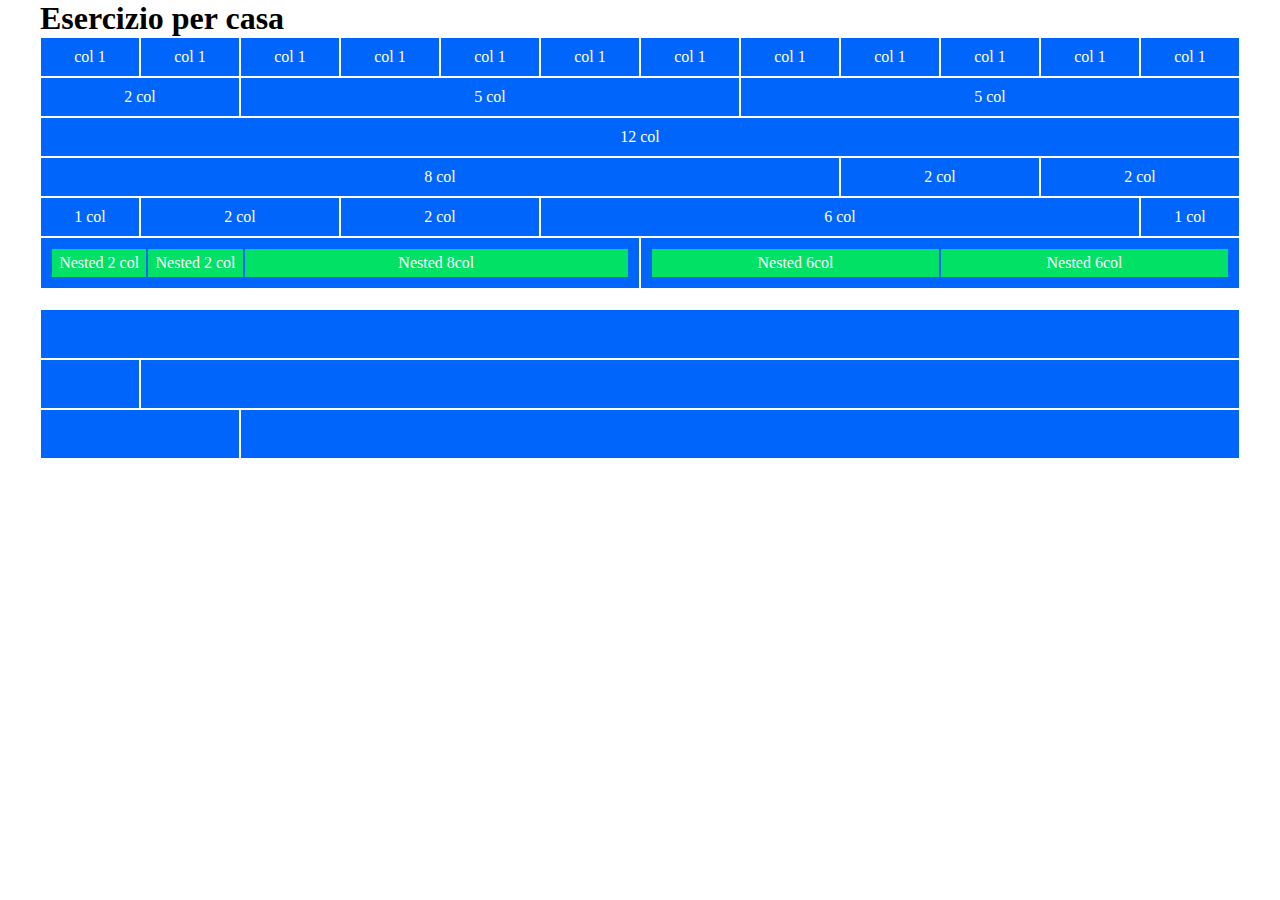
==== index.html @ c4e59e7a "first commit" ====
<!DOCTYPE html>
<html lang="en">
<head>
    <meta charset="UTF-8">
    <meta http-equiv="X-UA-Compatible" content="IE=edge">
    <meta name="viewport" content="width=device-width, initial-scale=1.0">
    <link rel="stylesheet" href="https://cdnjs.cloudflare.com/ajax/libs/font-awesome/6.2.0/css/all.min.css" integrity="sha512-xh6O/CkQoPOWDdYTDqeRdPCVd1SpvCA9XXcUnZS2FmJNp1coAFzvtCN9BmamE+4aHK8yyUHUSCcJHgXloTyT2A==" crossorigin="anonymous" referrerpolicy="no-referrer" />
    <link rel="stylesheet" href="./css/12bool.css">
    <link rel="stylesheet" href="./css/mediaquery.css">
    <link rel="stylesheet" href="./css/style.css">
    <title>12bool</title>
</head>
<body>
    <div class="container">
        <h1>Esercizio per casa</h1>
        <div class="row">
            <div class="col-1 debug">col 1</div>
            <div class="col-1 debug">col 1</div>
            <div class="col-1 debug">col 1</div>
            <div class="col-1 debug">col 1</div>
            <div class="col-1 debug">col 1</div>
            <div class="col-1 debug">col 1</div>
            <div class="col-1 debug">col 1</div>
            <div class="col-1 debug">col 1</div>
            <div class="col-1 debug">col 1</div>
            <div class="col-1 debug">col 1</div>
            <div class="col-1 debug">col 1</div>
            <div class="col-1 debug">col 1</div>
        </div>

        <div class="row">
            <div class="col-2 debug">2 col</div>
            <div class="col-5 debug">5 col</div>
            <div class="col-5 debug">5 col</div>
        </div>

        <div class="row">
            <div class="col-12 debug">12 col</div>
        </div>

        <div class="row">
            <div class="col-8 debug">8 col</div>
            <div class="col-2 debug">2 col</div>
            <div class="col-2 debug">2 col</div>
        </div>

        <div class="row">
            <div class="col-1 debug">1 col</div>
            <div class="col-2 debug">2 col</div>
            <div class="col-2 debug">2 col</div>
            <div class="col-6 debug">6 col</div>
            <div class="col-1 debug">1 col</div>
        </div>

        <div class="row">
            <div class="col-6 row debug">
                <div class="col-2 nest">Nested 2 col</div>
                <div class="col-2 nest">Nested 2 col</div>
                <div class="col-8 nest">Nested 8col</div>
            </div>
            <div class="col-6 row debug">
                <div class="col-6 nest">Nested 6col</div>
                <div class="col-6 nest">Nested 6col</div>
            </div>

            <div class="pd-10"></div>

            <div class="col-12 debug2"></div>

            <div class="col-1 debug2"></div>
            <div class="col-11 debug"></div>

            <div class="col-2 debug2"></div>
            <div class="col-10 debug2"></div>
        </div>

    </div>
</body>
</html>
---- css/12bool.css ----
*{
    margin: 0;
    padding: 0;
    box-sizing: border-box;
}

.container-fluid{
    width: 100%;
}

.container{
    max-width: 1200px;
    margin: 0 auto;
}

.row{
    display: flex;
    flex-flow: row wrap;
}

[class*="col-"] {
    flex: 0 0 auto;
}

.col{
    flex-grow: 1;
    flex-basis: 0;
    max-width: 100%;
}
.col-1{
    max-width: calc((100% / 12) * 1);
    flex-basis: calc((100% / 12) * 1);
}
.col-2{
    max-width: calc((100% / 12) * 2);
    flex-basis: calc((100% / 12) * 2);
}
.col-3{
    max-width: calc((100% / 12) * 3);
    flex-basis: calc((100% / 12) * 3);
}
.col-4{
    max-width: calc((100% / 12) * 4);
    flex-basis: calc((100% / 12) * 4);
}
.col-5{
    max-width: calc((100% / 12) * 5);
    flex-basis: calc((100% / 12) * 5);
}
.col-6{
    max-width: calc((100% / 12) * 6);
    flex-basis: calc((100% / 12) * 6);
}
.col-7{
    max-width: calc((100% / 12) * 7);
    flex-basis: calc((100% / 12) * 7);
}
.col-8{
    max-width: calc((100% / 12) * 8);
    flex-basis: calc((100% / 12) * 8);
}
.col-9{
    flex-basis: calc((100% / 12) * 9);
    max-width: calc((100% / 12) * 9);
}
.col-10{
    flex-basis: calc((100% / 12) * 10);
    max-width: calc((100% / 12) * 10);
}
.col-11{
    flex-basis: calc((100% / 12) * 11);
    max-width: calc((100% / 12) * 11);
}
.col-12{
    flex-basis: calc((100% / 12) * 12);
    max-width: calc((100% / 12) * 12);
}

/* OFFSET */
.col-offset-1{
    margin-left: calc((100% 12) * 1);
}
.col-offset-2{
    margin-left: calc((100% 12) * 2);
}
.col-offset-3{
    margin-left: calc((100% 12) * 3);
}
.col-offset-4{
    margin-left: calc((100% 12) * 4);
}
.col-offset-5{
    margin-left: calc((100% 12) * 5);
}
.col-offset-6{
    margin-left: calc((100% 12) * 6);
}
.col-offset-7{
    margin-left: calc((100% 12) * 7);
}
.col-offset-8{
    margin-left: calc((100% 12) * 8);
}
.col-offset-9{
    margin-left: calc((100% 12) * 9);
}
.col-offset-10{
    margin-left: calc((100% 12) * 10);
}
.col-offset-11{
    margin-left: calc((100% 12) * 11);
}
.col-offset-12{
    margin-left: calc((100% 12) * 12);
}

.pd-10{
    padding: 10px;
}
---- css/mediaquery.css ----
/* #### MOBILE FIRST #### */


@media screen and (min-width: 575px){
    .col-sm-1{
        max-width: ((100% / 1) * 1);
        flex-basis: ((100% / 1) * 1);
    }
    .col-sm-2{
        max-width: ((100% / 2) * 2);
        flex-basis: ((100% / 2) * 2);
    }
    .col-sm-3{
        max-width: ((100% / 3) * 3);
        flex-basis: ((100% / 3) * 3);
    }
    .col-sm-4{
        max-width: ((100% / 4) * 4);
        flex-basis: ((100% / 4) * 4);
    }
    .col-sm-5{
        max-width: ((100% / 5) * 5);
        flex-basis: ((100% / 5) * 5);
    }
    .col-sm-6{
        max-width: ((100% / 6) * 6);
        flex-basis: ((100% / 6) * 6);
    }
    .col-sm-7{
        max-width: ((100% / 7) * 7);
        flex-basis: ((100% / 7) * 7);
    }
    .col-sm-8{
        max-width: ((100% / 8) * 8);
        flex-basis: ((100% / 8) * 8);
    }
    .col-sm-9{
        flex-basis: ((100% / 9) * 9);
        max-width: ((100% / 9) * 9);
    }
    .col-sm-10{
        flex-basis: ((100% / 10) * 10);
        max-width: ((100% / 10) * 10);
    }
    .col-sm-11{
        flex-basis: ((100% / 11) * 11);
        max-width: ((100% / 11) * 11);
    }
    .col-sm-12{
        flex-basis: ((100% / 12) * 12);
        max-width: ((100% / 12) * 12);
    }

    .col-sm-offset-1{
        margin-left: calc((100% 12) * 1);
    }
    .col-sm-offset-2{
        margin-left: calc((100% 12) * 2);
    }
    .col-sm-offset-3{
        margin-left: calc((100% 12) * 3);
    }
    .col-sm-offset-4{
        margin-left: calc((100% 12) * 4);
    }
    .col-sm-offset-5{
        margin-left: calc((100% 12) * 5);
    }
    .col-sm-offset-6{
        margin-left: calc((100% 12) * 6);
    }
    .col-sm-offset-7{
        margin-left: calc((100% 12) * 7);
    }
    .col-sm-offset-8{
        margin-left: calc((100% 12) * 8);
    }
    .col-sm-offset-9{
        margin-left: calc((100% 12) * 9);
    }
    .col-sm-offset-10{
        margin-left: calc((100% 12) * 10);
    }
    .col-sm-offset-11{
        margin-left: calc((100% 12) * 11);
    }
    .col-sm-offset-12{
        margin-left: calc((100% 12) * 12);
    }
}

@media screen and (min-width: 768px){
    .col-md-1{
        max-width: ((100% / 1) * 1);
        flex-basis: ((100% / 1) * 1);
    }
    .col-md-2{
        max-width: ((100% / 2) * 2);
        flex-basis: ((100% / 2) * 2);
    }
    .col-md-3{
        max-width: ((100% / 3) * 3);
        flex-basis: ((100% / 3) * 3);
    }
    .col-md-4{
        max-width: ((100% / 4) * 4);
        flex-basis: ((100% / 4) * 4);
    }
    .col-md-5{
        max-width: ((100% / 5) * 5);
        flex-basis: ((100% / 5) * 5);
    }
    .col-md-6{
        max-width: ((100% / 6) * 6);
        flex-basis: ((100% / 6) * 6);
    }
    .col-md-7{
        max-width: ((100% / 7) * 7);
        flex-basis: ((100% / 7) * 7);
    }
    .col-md-8{
        max-width: ((100% / 8) * 8);
        flex-basis: ((100% / 8) * 8);
    }
    .col-md-9{
        flex-basis: ((100% / 9) * 9);
        max-width: ((100% / 9) * 9);
    }
    .col-md-10{
        flex-basis: ((100% / 10) * 10);
        max-width: ((100% / 10) * 10);
    }
    .col-md-11{
        flex-basis: ((100% / 11) * 11);
        max-width: ((100% / 11) * 11);
    }
    .col-md-12{
        flex-basis: ((100% / 12) * 12);
        max-width: ((100% / 12) * 12);
    }

    .col-md-offset-1{
        margin-left: calc((100% 12) * 1);
    }
    .col-md-offset-2{
        margin-left: calc((100% 12) * 2);
    }
    .col-md-offset-3{
        margin-left: calc((100% 12) * 3);
    }
    .col-md-offset-4{
        margin-left: calc((100% 12) * 4);
    }
    .col-md-offset-5{
        margin-left: calc((100% 12) * 5);
    }
    .col-md-offset-6{
        margin-left: calc((100% 12) * 6);
    }
    .col-md-offset-7{
        margin-left: calc((100% 12) * 7);
    }
    .col-md-offset-8{
        margin-left: calc((100% 12) * 8);
    }
    .col-md-offset-9{
        margin-left: calc((100% 12) * 9);
    }
    .col-md-offset-10{
        margin-left: calc((100% 12) * 10);
    }
    .col-md-offset-11{
        margin-left: calc((100% 12) * 11);
    }
    .col-md-offset-12{
        margin-left: calc((100% 12) * 12);
    }
}

@media screen and (min-width: 992px){
    .col-lg-1{
        max-width: ((100% / 1) * 1);
        flex-basis: ((100% / 1) * 1);
    }
    .col-lg-2{
        max-width: ((100% / 2) * 2);
        flex-basis: ((100% / 2) * 2);
    }
    .col-lg-3{
        max-width: ((100% / 3) * 3);
        flex-basis: ((100% / 3) * 3);
    }
    .col-lg-4{
        max-width: ((100% / 4) * 4);
        flex-basis: ((100% / 4) * 4);
    }
    .col-lg-5{
        max-width: ((100% / 5) * 5);
        flex-basis: ((100% / 5) * 5);
    }
    .col-lg-6{
        max-width: ((100% / 6) * 6);
        flex-basis: ((100% / 6) * 6);
    }
    .col-lg-7{
        max-width: ((100% / 7) * 7);
        flex-basis: ((100% / 7) * 7);
    }
    .col-lg-8{
        max-width: ((100% / 8) * 8);
        flex-basis: ((100% / 8) * 8);
    }
    .col-lg-9{
        flex-basis: ((100% / 9) * 9);
        max-width: ((100% / 9) * 9);
    }
    .col-lg-10{
        flex-basis: ((100% / 10) * 10);
        max-width: ((100% / 10) * 10);
    }
    .col-lg-11{
        flex-basis: ((100% / 11) * 11);
        max-width: ((100% / 11) * 11);
    }
    .col-lg-12{
        flex-basis: ((100% / 12) * 12);
        max-width: ((100% / 12) * 12);
    }

    .col-lg-offset-1{
        margin-left: calc((100% 12) * 1);
    }
    .col-lg-offset-2{
        margin-left: calc((100% 12) * 2);
    }
    .col-lg-offset-3{
        margin-left: calc((100% 12) * 3);
    }
    .col-lg-offset-4{
        margin-left: calc((100% 12) * 4);
    }
    .col-lg-offset-5{
        margin-left: calc((100% 12) * 5);
    }
    .col-lg-offset-6{
        margin-left: calc((100% 12) * 6);
    }
    .col-lg-offset-7{
        margin-left: calc((100% 12) * 7);
    }
    .col-lg-offset-8{
        margin-left: calc((100% 12) * 8);
    }
    .col-lg-offset-9{
        margin-left: calc((100% 12) * 9);
    }
    .col-lg-offset-10{
        margin-left: calc((100% 12) * 10);
    }
    .col-lg-offset-11{
        margin-left: calc((100% 12) * 11);
    }
    .col-lg-offset-12{
        margin-left: calc((100% 12) * 12);
    }
}
---- css/style.css ----
:root{

}

.debug{
    border: 1px solid #ffffff;
    background-color: #0065fa;
    color: #ffffff;
    padding: 10px;
    text-align: center;
}

.debug2{
    border: 1px solid #ffffff;
    background-color: #0065fa;
    min-height: 50px;
}
.nest{
    border: 1px solid #0065fa;
    color: #ffffff;
    background-color: #00e165;
    padding: 5px;
    text-align: center;
}
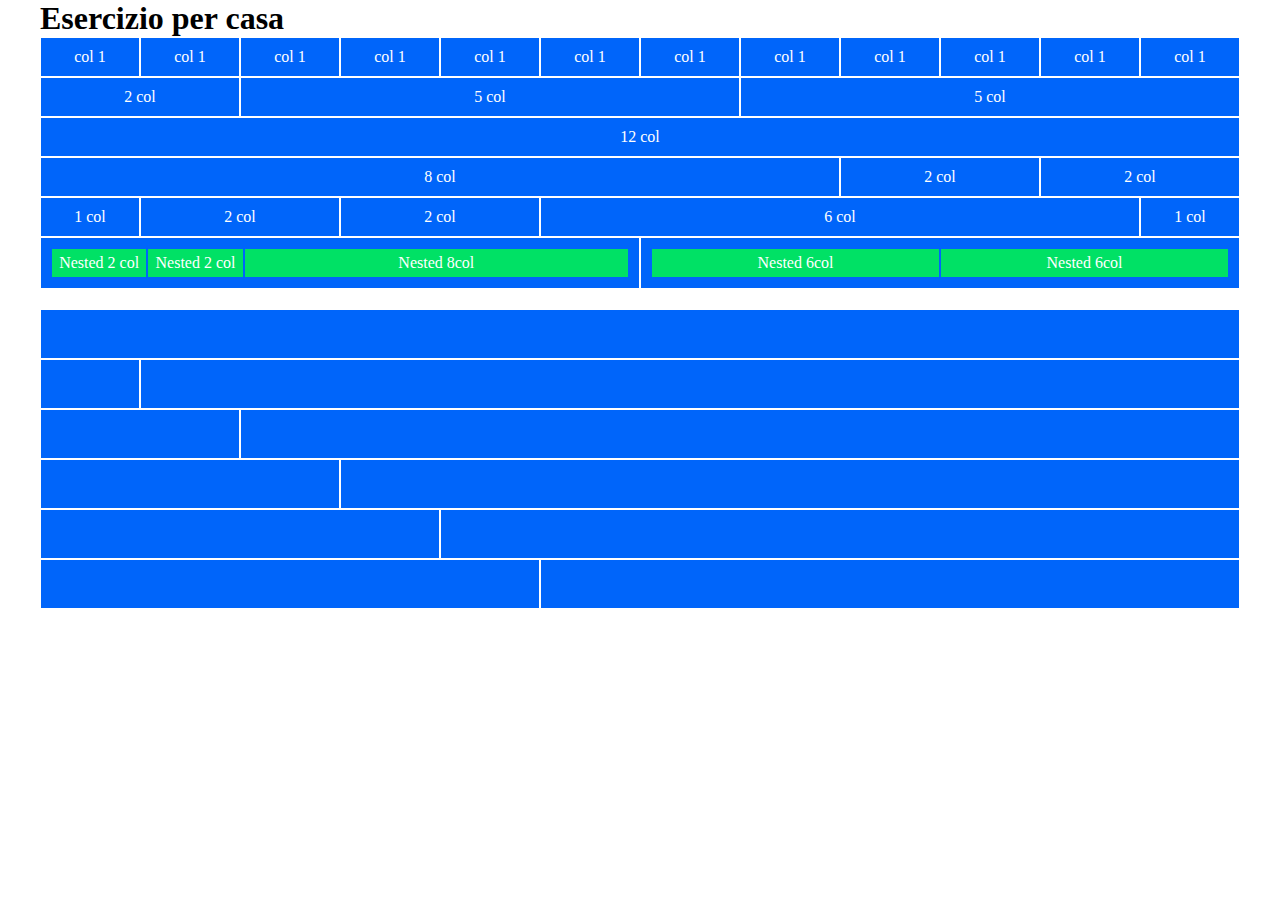
==== commit 01b568d4: "inizio offset" ====
--- a/index.html
+++ b/index.html
@@ -72,6 +72,18 @@
 
             <div class="col-2 debug2"></div>
             <div class="col-10 debug2"></div>
+
+            <div class="col-3 debug2"></div>
+            <div class="col-9 debug2"></div>
+
+            <div class="col-4 debug2"></div>
+            <div class="col-8 debug2"></div>
+
+            <div class="col-5 debug2"></div>
+            <div class="col-7 debug2"></div>
+
+            <div class="col6 debug2"></div>
+            <div class="col6 debug2"></div>
         </div>
 
     </div>
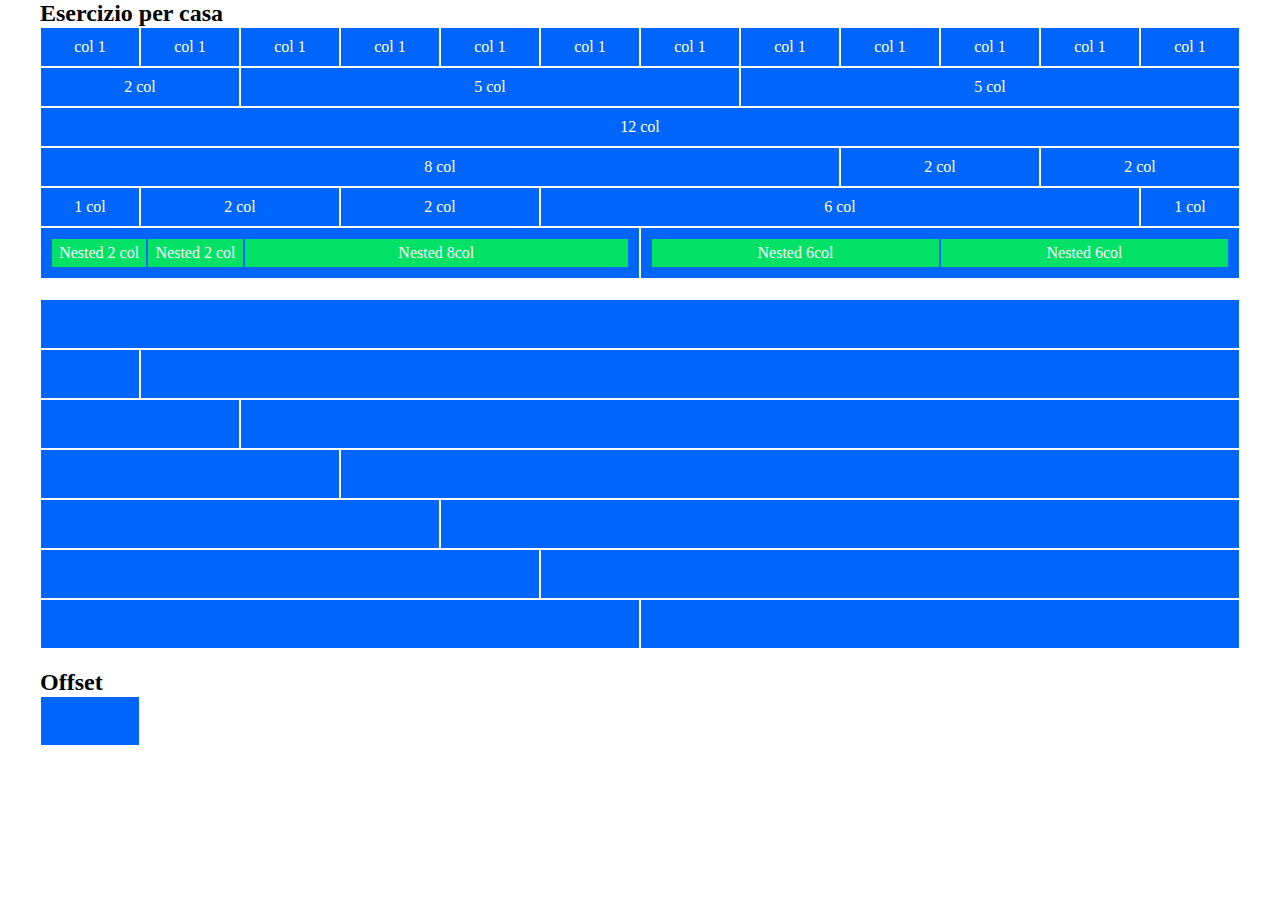
==== commit 6bf270cf: "Offset" ====
--- a/index.html
+++ b/index.html
@@ -12,7 +12,7 @@
 </head>
 <body>
     <div class="container">
-        <h1>Esercizio per casa</h1>
+        <h2>Esercizio per casa</h2>
         <div class="row">
             <div class="col-1 debug">col 1</div>
             <div class="col-1 debug">col 1</div>
@@ -29,9 +29,9 @@
         </div>
 
         <div class="row">
-            <div class="col-2 debug">2 col</div>
-            <div class="col-5 debug">5 col</div>
-            <div class="col-5 debug">5 col</div>
+            <div class="col-2 col-sm-4 debug">2 col</div>
+            <div class="col-5 col-sm-4 debug">5 col</div>
+            <div class="col-5 col-sm-4 debug">5 col</div>
         </div>
 
         <div class="row">
@@ -62,13 +62,14 @@
                 <div class="col-6 nest">Nested 6col</div>
                 <div class="col-6 nest">Nested 6col</div>
             </div>
-
+        </div>
             <div class="pd-10"></div>
 
+        <div class="row">
             <div class="col-12 debug2"></div>
 
             <div class="col-1 debug2"></div>
-            <div class="col-11 debug"></div>
+            <div class="col-11 debug2"></div>
 
             <div class="col-2 debug2"></div>
             <div class="col-10 debug2"></div>
@@ -82,10 +83,15 @@
             <div class="col-5 debug2"></div>
             <div class="col-7 debug2"></div>
 
-            <div class="col6 debug2"></div>
-            <div class="col6 debug2"></div>
+            <div class="col-6 debug2"></div>
+            <div class="col-6 debug2"></div>
         </div>
 
+        <div class="pd-10"></div>
+
+        <h2>Offset</h2>
+        <div class="col-1 debug2"></div>
+        
     </div>
 </body>
 </html>--- a/css/12bool.css
+++ b/css/12bool.css
@@ -114,6 +114,7 @@
     margin-left: calc((100% 12) * 12);
 }
 
+/* Padding */
 .pd-10{
     padding: 10px;
 }--- a/css/mediaquery.css
+++ b/css/mediaquery.css
@@ -1,54 +1,229 @@
-/* #### MOBILE FIRST #### */
-
-
-@media screen and (min-width: 575px){
+
+@media screen and (max-width: 992px){
+    .col-lg-1{
+        max-width: calc((100% / 12) * 1);
+        flex-basis: calc((100% / 12) * 1);
+    }
+    .col-lg-2{
+        max-width: calc((100% / 12) * 2);
+        flex-basis: calc((100% / 12) * 2);
+    }
+    .col-lg-3{
+        max-width: calc((100% / 12) * 3);
+        flex-basis: calc((100% / 12) * 3);
+    }
+    .col-lg-4{
+        max-width: calc((100% / 12) * 4);
+        flex-basis: calc((100% / 12) * 4);
+    }
+    .col-lg-5{
+        max-width: calc((100% / 12) * 5);
+        flex-basis: calc((100% / 12) * 5);
+    }
+    .col-lg-6{
+        max-width: calc((100% / 12) * 6);
+        flex-basis: calc((100% / 12) * 6);
+    }
+    .col-lg-7{
+        max-width: calc((100% / 12) * 7);
+        flex-basis: calc((100% / 12) * 7);
+    }
+    .col-lg-8{
+        max-width: calc((100% / 12) * 8);
+        flex-basis: calc((100% / 12) * 8);
+    }
+    .col-lg-9{
+        flex-basis: calc((100% / 12) * 9);
+        max-width: calc((100% / 12) * 9);
+    }
+    .col-lg-10{
+        flex-basis: calc((100% / 12) * 10);
+        max-width: calc((100% / 12) * 10);
+    }
+    .col-lg-11{
+        flex-basis: calc((100% / 12) * 11);
+        max-width: calc((100% / 12) * 11);
+    }
+    .col-lg-12{
+        flex-basis: calc((100% / 12) * 12);
+        max-width: calc((100% / 12) * 12);
+    }
+
+    .col-lg-offset-1{
+        margin-left: calc((100% 12) * 1);
+    }
+    .col-lg-offset-2{
+        margin-left: calc((100% 12) * 2);
+    }
+    .col-lg-offset-3{
+        margin-left: calc((100% 12) * 3);
+    }
+    .col-lg-offset-4{
+        margin-left: calc((100% 12) * 4);
+    }
+    .col-lg-offset-5{
+        margin-left: calc((100% 12) * 5);
+    }
+    .col-lg-offset-6{
+        margin-left: calc((100% 12) * 6);
+    }
+    .col-lg-offset-7{
+        margin-left: calc((100% 12) * 7);
+    }
+    .col-lg-offset-8{
+        margin-left: calc((100% 12) * 8);
+    }
+    .col-lg-offset-9{
+        margin-left: calc((100% 12) * 9);
+    }
+    .col-lg-offset-10{
+        margin-left: calc((100% 12) * 10);
+    }
+    .col-lg-offset-11{
+        margin-left: calc((100% 12) * 11);
+    }
+    .col-lg-offset-12{
+        margin-left: calc((100% 12) * 12);
+    }
+}
+
+
+@media screen and (max-width: 768px){
+    .col-md-1{
+        max-width: calc((100% / 12) * 1);
+        flex-basis: calc((100% / 12) * 1);
+    }
+    .col-md-2{
+        max-width: calc((100% / 12) * 2);
+        flex-basis: calc((100% / 12) * 2);
+    }
+    .col-md-3{
+        max-width: calc((100% / 12) * 3);
+        flex-basis: calc((100% / 12) * 3);
+    }
+    .col-md-4{
+        max-width: calc((100% / 12) * 4);
+        flex-basis: calc((100% / 12) * 4);
+    }
+    .col-md-5{
+        max-width: calc((100% / 12) * 5);
+        flex-basis: calc((100% / 12) * 5);
+    }
+    .col-md-6{
+        max-width: calc((100% / 12) * 6);
+        flex-basis: calc((100% /12) * 6);
+    }
+    .col-md-7{
+        max-width: calc((100% / 12) * 7);
+        flex-basis: calc((100% / 12) * 7);
+    }
+    .col-md-8{
+        max-width: calc((100% / 12) * 8);
+        flex-basis: calc((100% / 12) * 8);
+    }
+    .col-md-9{
+        flex-basis: calc((100% / 12) * 9);
+        max-width: calc((100% / 12) * 9);
+    }
+    .col-md-10{
+        flex-basis: calc((100% / 12) * 10);
+        max-width: calc((100% / 12) * 10);
+    }
+    .col-md-11{
+        flex-basis: calc((100% / 12) * 11);
+        max-width: calc((100% / 12) * 11);
+    }
+    .col-md-12{
+        flex-basis: calc((100% / 12) * 12);
+        max-width: calc((100% / 12) * 12);
+    }
+
+    .col-md-offset-1{
+        margin-left: calc((100% 12) * 1);
+    }
+    .col-md-offset-2{
+        margin-left: calc((100% 12) * 2);
+    }
+    .col-md-offset-3{
+        margin-left: calc((100% 12) * 3);
+    }
+    .col-md-offset-4{
+        margin-left: calc((100% 12) * 4);
+    }
+    .col-md-offset-5{
+        margin-left: calc((100% 12) * 5);
+    }
+    .col-md-offset-6{
+        margin-left: calc((100% 12) * 6);
+    }
+    .col-md-offset-7{
+        margin-left: calc((100% 12) * 7);
+    }
+    .col-md-offset-8{
+        margin-left: calc((100% 12) * 8);
+    }
+    .col-md-offset-9{
+        margin-left: calc((100% 12) * 9);
+    }
+    .col-md-offset-10{
+        margin-left: calc((100% 12) * 10);
+    }
+    .col-md-offset-11{
+        margin-left: calc((100% 12) * 11);
+    }
+    .col-md-offset-12{
+        margin-left: calc((100% 12) * 12);
+    }
+}
+
+@media screen and (max-width: 575px){
     .col-sm-1{
-        max-width: ((100% / 1) * 1);
-        flex-basis: ((100% / 1) * 1);
+        max-width: calc((100% / 1) * 1);
+        flex-basis: calc((100% / 1) * 1);
     }
     .col-sm-2{
-        max-width: ((100% / 2) * 2);
-        flex-basis: ((100% / 2) * 2);
+        max-width: calc((100% / 2) * 2);
+        flex-basis: calc((100% / 2) * 2);
     }
     .col-sm-3{
-        max-width: ((100% / 3) * 3);
-        flex-basis: ((100% / 3) * 3);
+        max-width: calc((100% / 3) * 3);
+        flex-basis: calc((100% / 3) * 3);
     }
     .col-sm-4{
-        max-width: ((100% / 4) * 4);
-        flex-basis: ((100% / 4) * 4);
+        max-width: calc((100% / 4) * 4);
+        flex-basis: calc((100% / 4) * 4);
     }
     .col-sm-5{
-        max-width: ((100% / 5) * 5);
-        flex-basis: ((100% / 5) * 5);
+        max-width: calc((100% / 5) * 5);
+        flex-basis: calc((100% / 5) * 5);
     }
     .col-sm-6{
-        max-width: ((100% / 6) * 6);
-        flex-basis: ((100% / 6) * 6);
+        max-width: calc((100% / 6) * 6);
+        flex-basis: calc((100% / 6) * 6);
     }
     .col-sm-7{
-        max-width: ((100% / 7) * 7);
-        flex-basis: ((100% / 7) * 7);
+        max-width: calc((100% / 7) * 7);
+        flex-basis: calc((100% / 7) * 7);
     }
     .col-sm-8{
-        max-width: ((100% / 8) * 8);
-        flex-basis: ((100% / 8) * 8);
+        max-width: calc((100% / 8) * 8);
+        flex-basis: calc((100% / 8) * 8);
     }
     .col-sm-9{
-        flex-basis: ((100% / 9) * 9);
-        max-width: ((100% / 9) * 9);
+        flex-basis: calc((100% / 9) * 9);
+        max-width: calc((100% / 9) * 9);
     }
     .col-sm-10{
-        flex-basis: ((100% / 10) * 10);
-        max-width: ((100% / 10) * 10);
+        flex-basis: calc((100% / 10) * 10);
+        max-width: calc((100% / 10) * 10);
     }
     .col-sm-11{
-        flex-basis: ((100% / 11) * 11);
-        max-width: ((100% / 11) * 11);
+        flex-basis: calc((100% / 11) * 11);
+        max-width: calc((100% / 11) * 11);
     }
     .col-sm-12{
-        flex-basis: ((100% / 12) * 12);
-        max-width: ((100% / 12) * 12);
+        flex-basis: calc((100% / 12) * 12);
+        max-width: calc((100% / 12) * 12);
     }
 
     .col-sm-offset-1{
@@ -88,179 +263,3 @@
         margin-left: calc((100% 12) * 12);
     }
 }
-
-@media screen and (min-width: 768px){
-    .col-md-1{
-        max-width: ((100% / 1) * 1);
-        flex-basis: ((100% / 1) * 1);
-    }
-    .col-md-2{
-        max-width: ((100% / 2) * 2);
-        flex-basis: ((100% / 2) * 2);
-    }
-    .col-md-3{
-        max-width: ((100% / 3) * 3);
-        flex-basis: ((100% / 3) * 3);
-    }
-    .col-md-4{
-        max-width: ((100% / 4) * 4);
-        flex-basis: ((100% / 4) * 4);
-    }
-    .col-md-5{
-        max-width: ((100% / 5) * 5);
-        flex-basis: ((100% / 5) * 5);
-    }
-    .col-md-6{
-        max-width: ((100% / 6) * 6);
-        flex-basis: ((100% / 6) * 6);
-    }
-    .col-md-7{
-        max-width: ((100% / 7) * 7);
-        flex-basis: ((100% / 7) * 7);
-    }
-    .col-md-8{
-        max-width: ((100% / 8) * 8);
-        flex-basis: ((100% / 8) * 8);
-    }
-    .col-md-9{
-        flex-basis: ((100% / 9) * 9);
-        max-width: ((100% / 9) * 9);
-    }
-    .col-md-10{
-        flex-basis: ((100% / 10) * 10);
-        max-width: ((100% / 10) * 10);
-    }
-    .col-md-11{
-        flex-basis: ((100% / 11) * 11);
-        max-width: ((100% / 11) * 11);
-    }
-    .col-md-12{
-        flex-basis: ((100% / 12) * 12);
-        max-width: ((100% / 12) * 12);
-    }
-
-    .col-md-offset-1{
-        margin-left: calc((100% 12) * 1);
-    }
-    .col-md-offset-2{
-        margin-left: calc((100% 12) * 2);
-    }
-    .col-md-offset-3{
-        margin-left: calc((100% 12) * 3);
-    }
-    .col-md-offset-4{
-        margin-left: calc((100% 12) * 4);
-    }
-    .col-md-offset-5{
-        margin-left: calc((100% 12) * 5);
-    }
-    .col-md-offset-6{
-        margin-left: calc((100% 12) * 6);
-    }
-    .col-md-offset-7{
-        margin-left: calc((100% 12) * 7);
-    }
-    .col-md-offset-8{
-        margin-left: calc((100% 12) * 8);
-    }
-    .col-md-offset-9{
-        margin-left: calc((100% 12) * 9);
-    }
-    .col-md-offset-10{
-        margin-left: calc((100% 12) * 10);
-    }
-    .col-md-offset-11{
-        margin-left: calc((100% 12) * 11);
-    }
-    .col-md-offset-12{
-        margin-left: calc((100% 12) * 12);
-    }
-}
-
-@media screen and (min-width: 992px){
-    .col-lg-1{
-        max-width: ((100% / 1) * 1);
-        flex-basis: ((100% / 1) * 1);
-    }
-    .col-lg-2{
-        max-width: ((100% / 2) * 2);
-        flex-basis: ((100% / 2) * 2);
-    }
-    .col-lg-3{
-        max-width: ((100% / 3) * 3);
-        flex-basis: ((100% / 3) * 3);
-    }
-    .col-lg-4{
-        max-width: ((100% / 4) * 4);
-        flex-basis: ((100% / 4) * 4);
-    }
-    .col-lg-5{
-        max-width: ((100% / 5) * 5);
-        flex-basis: ((100% / 5) * 5);
-    }
-    .col-lg-6{
-        max-width: ((100% / 6) * 6);
-        flex-basis: ((100% / 6) * 6);
-    }
-    .col-lg-7{
-        max-width: ((100% / 7) * 7);
-        flex-basis: ((100% / 7) * 7);
-    }
-    .col-lg-8{
-        max-width: ((100% / 8) * 8);
-        flex-basis: ((100% / 8) * 8);
-    }
-    .col-lg-9{
-        flex-basis: ((100% / 9) * 9);
-        max-width: ((100% / 9) * 9);
-    }
-    .col-lg-10{
-        flex-basis: ((100% / 10) * 10);
-        max-width: ((100% / 10) * 10);
-    }
-    .col-lg-11{
-        flex-basis: ((100% / 11) * 11);
-        max-width: ((100% / 11) * 11);
-    }
-    .col-lg-12{
-        flex-basis: ((100% / 12) * 12);
-        max-width: ((100% / 12) * 12);
-    }
-
-    .col-lg-offset-1{
-        margin-left: calc((100% 12) * 1);
-    }
-    .col-lg-offset-2{
-        margin-left: calc((100% 12) * 2);
-    }
-    .col-lg-offset-3{
-        margin-left: calc((100% 12) * 3);
-    }
-    .col-lg-offset-4{
-        margin-left: calc((100% 12) * 4);
-    }
-    .col-lg-offset-5{
-        margin-left: calc((100% 12) * 5);
-    }
-    .col-lg-offset-6{
-        margin-left: calc((100% 12) * 6);
-    }
-    .col-lg-offset-7{
-        margin-left: calc((100% 12) * 7);
-    }
-    .col-lg-offset-8{
-        margin-left: calc((100% 12) * 8);
-    }
-    .col-lg-offset-9{
-        margin-left: calc((100% 12) * 9);
-    }
-    .col-lg-offset-10{
-        margin-left: calc((100% 12) * 10);
-    }
-    .col-lg-offset-11{
-        margin-left: calc((100% 12) * 11);
-    }
-    .col-lg-offset-12{
-        margin-left: calc((100% 12) * 12);
-    }
-}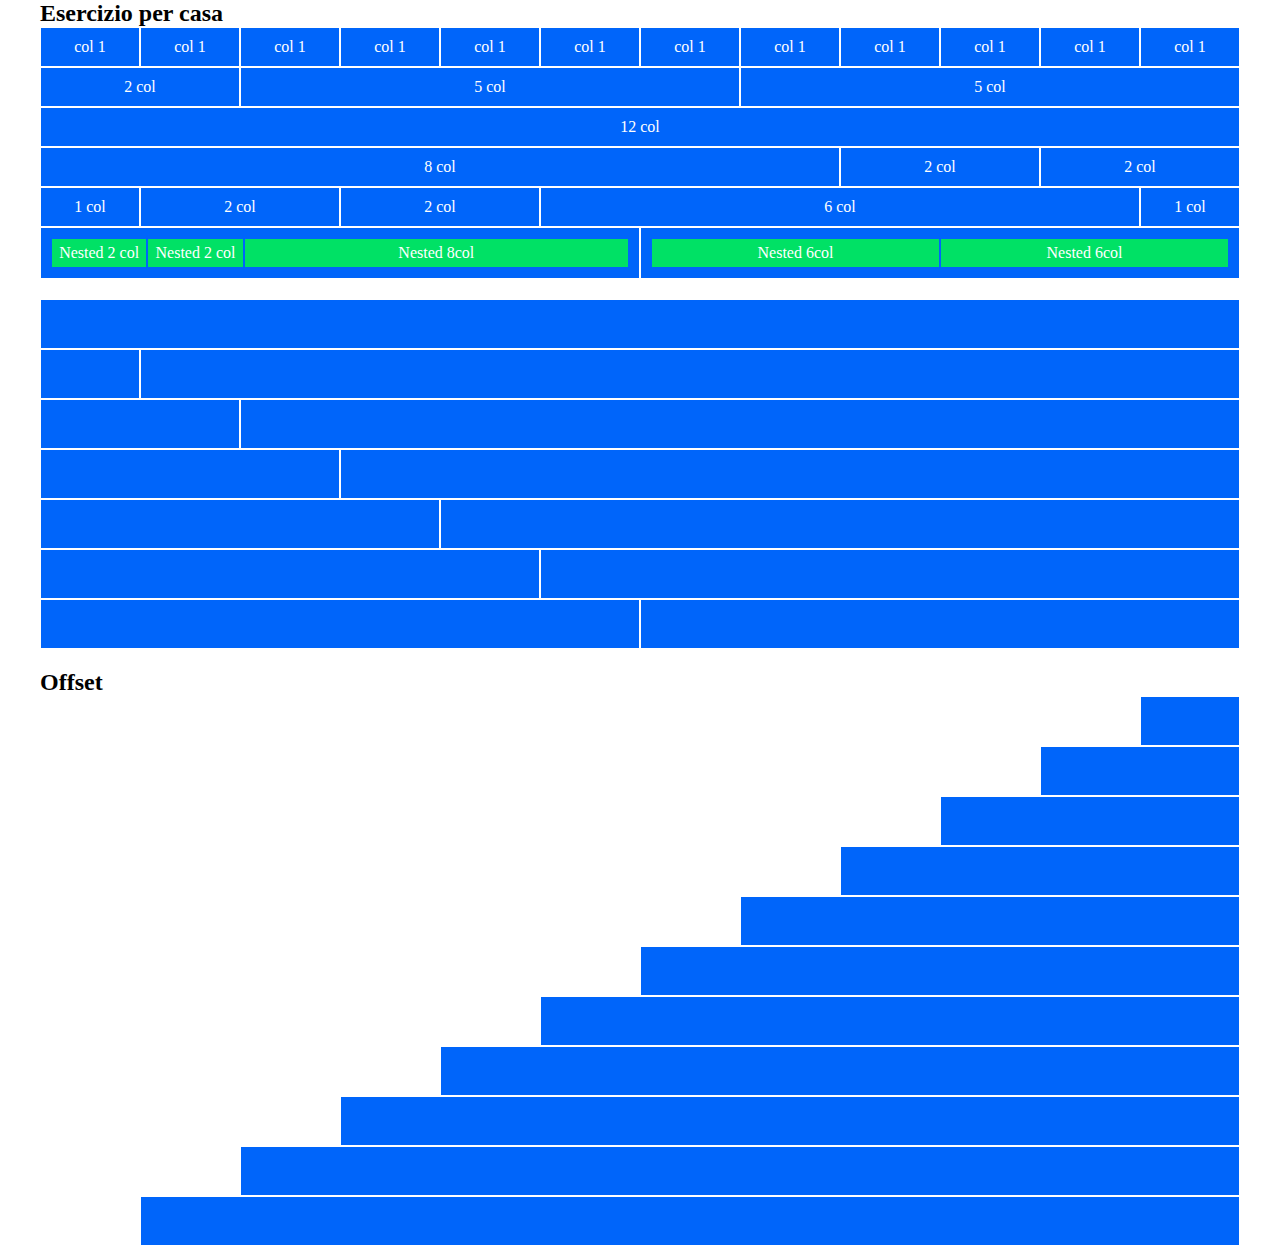
==== commit 992e26ab: "fine offset" ====
--- a/index.html
+++ b/index.html
@@ -90,7 +90,20 @@
         <div class="pd-10"></div>
 
         <h2>Offset</h2>
-        <div class="col-1 debug2"></div>
+
+            <div class="col-1 col-offset-11 debug2"></div>
+            <div class="col-2 col-offset-10 debug2"></div>
+            <div class="col-3 col-offset-9 debug2"></div>
+            <div class="col-4 col-offset-8 debug2"></div>
+            <div class="col-5 col-offset-7 debug2"></div>
+            <div class="col-6 col-offset-6 debug2"></div>
+            <div class="col-7 col-offset-5 debug2"></div>
+            <div class="col-8 col-offset-4 debug2"></div>
+            <div class="col-9 col-offset-3 debug2"></div>
+            <div class="col-10 col-offset-2 debug2"></div>
+            <div class="col-11 col-offset-1 debug2"></div>
+
+        
         
     </div>
 </body>
--- a/css/12bool.css
+++ b/css/12bool.css
@@ -78,40 +78,40 @@
 
 /* OFFSET */
 .col-offset-1{
-    margin-left: calc((100% 12) * 1);
+    margin-left: calc((100% / 12) * 1);
 }
 .col-offset-2{
-    margin-left: calc((100% 12) * 2);
+    margin-left: calc((100% / 12) * 2);
 }
 .col-offset-3{
-    margin-left: calc((100% 12) * 3);
+    margin-left: calc((100% / 12) * 3);
 }
 .col-offset-4{
-    margin-left: calc((100% 12) * 4);
+    margin-left: calc((100% / 12) * 4);
 }
 .col-offset-5{
-    margin-left: calc((100% 12) * 5);
+    margin-left: calc((100% / 12) * 5);
 }
 .col-offset-6{
-    margin-left: calc((100% 12) * 6);
+    margin-left: calc((100% / 12) * 6);
 }
 .col-offset-7{
-    margin-left: calc((100% 12) * 7);
+    margin-left: calc((100% / 12) * 7);
 }
 .col-offset-8{
-    margin-left: calc((100% 12) * 8);
+    margin-left: calc((100% / 12) * 8);
 }
 .col-offset-9{
-    margin-left: calc((100% 12) * 9);
+    margin-left: calc((100% / 12) * 9);
 }
 .col-offset-10{
-    margin-left: calc((100% 12) * 10);
+    margin-left: calc((100% / 12) * 10);
 }
 .col-offset-11{
-    margin-left: calc((100% 12) * 11);
+    margin-left: calc((100% / 12) * 11);
 }
 .col-offset-12{
-    margin-left: calc((100% 12) * 12);
+    margin-left: calc((100% / 12) * 12);
 }
 
 /* Padding */
